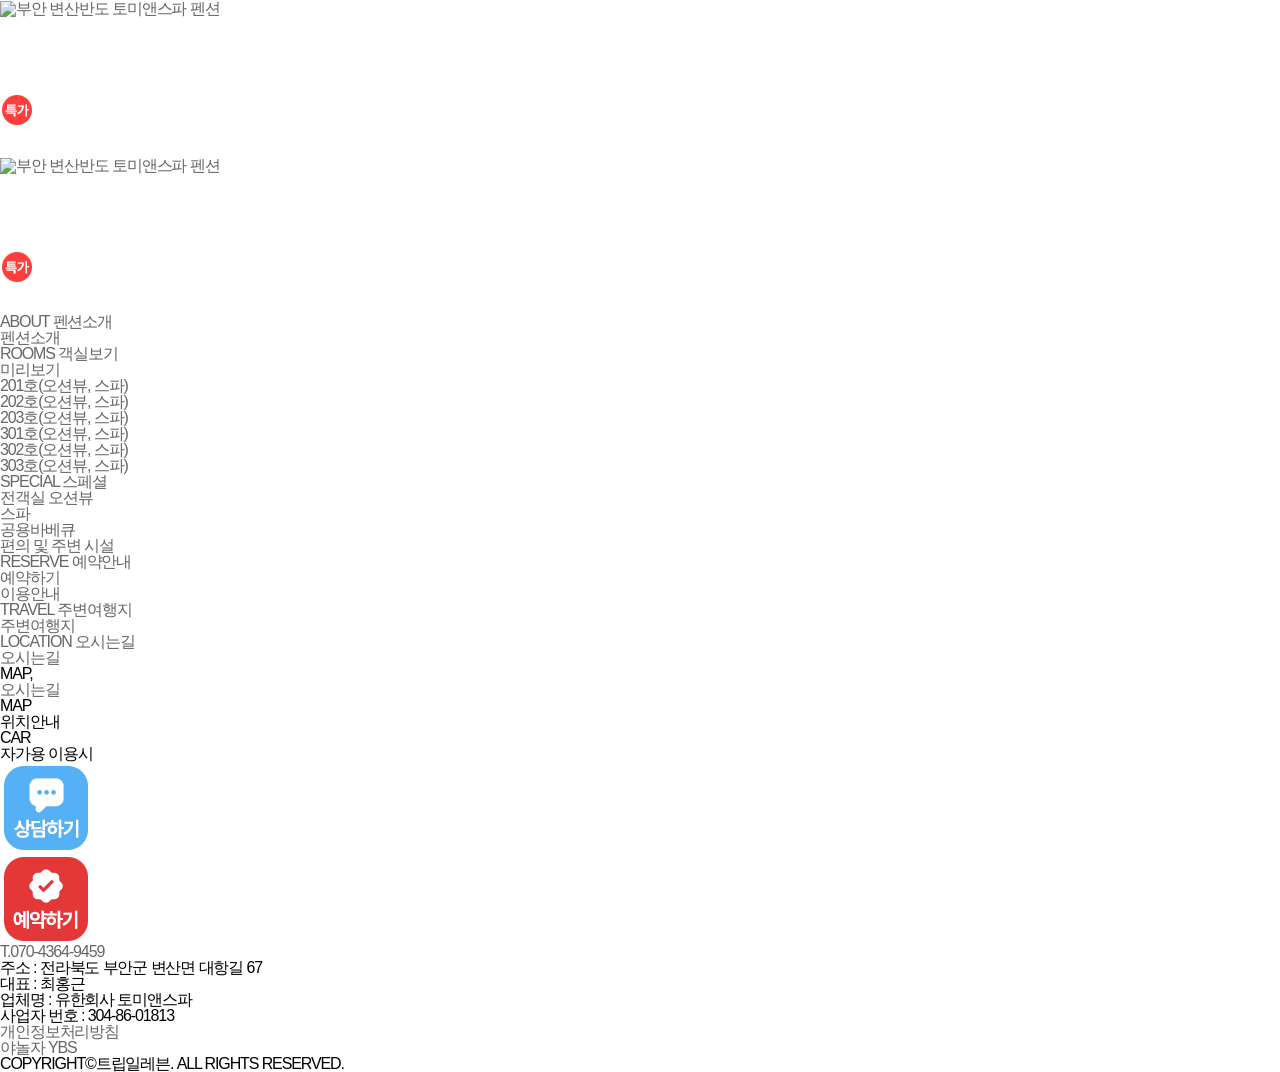
==== directions.html @ a76ca62b "Deploy site files" ====
<!doctype html>
<html lang="ko">
  <head>
    <meta charset="UTF-8" />
    <!-- 렌더 게이트: 매핑 전 placeholder 깜빡임 방지 (매핑 완료 시 페이드인) -->
    <style>
      html.tpl-loading body {
        opacity: 0;
      }
      body {
        opacity: 1;
        transition: opacity 0.3s ease;
      }
    </style>
    <script>
      document.documentElement.classList.add('tpl-loading');
      window.__tplReveal = function () {
        document.documentElement.classList.remove('tpl-loading');
      };
      setTimeout(function () {
        window.__tplReveal && window.__tplReveal();
      }, 3000);
    </script>
    <meta http-equiv="X-UA-Compatible" content="IE=edge" />
    <meta name="viewport" content="width=device-width, initial-scale=1.0" />
    <meta property="og:type" content="website" />
    <title data-page-title>부안 변산반도 토미앤스파 펜션 - 오시는길</title>
    <link rel="icon" href="data:," />
    <link rel="stylesheet" type="text/css" href="styles/theme.css" />
    <link rel="stylesheet" type="text/css" href="styles/reset.css" />
    <link rel="stylesheet" type="text/css" href="styles/style.css" />
    <link
      rel="stylesheet"
      type="text/css"
      href="//cdn.jsdelivr.net/npm/swiper@8/swiper-bundle.min.css"
    />
    <!-- Open Graph Meta Tags for Social Media -->
  <meta property="og:type" content="website" />
  <meta property="og:title" content="부안 변산반도 토미앤스파 펜션 - 오시는길" />
  <meta property="og:description" content="부안 변산 인근에 위치하였으며 스파와 오션뷰, 갯벌체럼까지 한번에 즐길 수 있는 펜션 아름다운 추억 저희 부아 토미앤스파펜션에서 만들어보세요" />
  <meta property="og:image" content="https://bookingplay-media.s3.amazonaws.com/item_images/2026/02/06/6basOYNHqvDW.jpg" />
  <meta property="og:url" content="https://tominspa.kr" />

  <!-- Twitter Card Meta Tags -->
  <meta name="twitter:card" content="summary_large_image" />
  <meta name="twitter:title" content="부안 변산반도 토미앤스파 펜션 - 오시는길" />
  <meta name="twitter:description" content="부안 변산 인근에 위치하였으며 스파와 오션뷰, 갯벌체럼까지 한번에 즐길 수 있는 펜션 아름다운 추억 저희 부아 토미앤스파펜션에서 만들어보세요" />
  <meta name="twitter:image" content="https://bookingplay-media.s3.amazonaws.com/item_images/2026/02/06/6basOYNHqvDW.jpg" />
  <meta name="naver-site-verification" content="49ccdae7a9642a6e42c9bf5f50b39ba8c0db89e0" />
  <meta name="google-site-verification" content="6MUlVNEk9xVafPJbYPnZ1T95Z6fXEZHbQU3CPbiEI2I" />
</head>

  <body oncontextmenu="return false;" onselectstart="return false" ondragstart="return false;">
    <div id="wrap">
      <div id="header-wrap"></div>

      <div id="container">
        <!-- 원본 traffic.html (오시는길).
             원본은 daum roughmap 임베드(고정 key)였으나 좌표 기반 kakao-maps-sdk 로 교체했다. -->
        <section id="content" class="sub6_1 sub_map">
          <div class="sub_visual_wide visual" data-directions-hero-bg>
            <div class="visual_title">
              <strong>MAP,</strong>
              <div class="sub_cate_wrap">
                <ul>
                  <li class="on"><a href="./directions.html">오시는길</a></li>
                </ul>
              </div>
            </div>
          </div>
          <!--// sub_visual -->

          <div class="sub_cont">
            <div class="view_cate_box">
              <div class="sub_title">
                <h3>MAP</h3>
                <p data-directions-body-title>위치안내</p>
              </div>
            </div>
            <div class="map_box sub_inner">
              <div>
                <!-- data-* 속성 : property.latitude / property.longitude -->
                <div id="kakao-map"></div>
                <!-- data-* 속성 : data-property-address (property.address) -->
                <strong data-property-address></strong>
              </div>
            </div>
            <div class="info_box">
              <dl>
                <dt class="view_cate_box">
                  <div class="sub_title">
                    <h3>CAR</h3>
                    <p data-directions-notice-title>자가용 이용시</p>
                  </div>
                </dt>
                <!-- data-* 속성 : data-directions-notice
                     pages.directions.sections[0].notice.description -->
                <dd data-directions-notice></dd>
              </dl>
            </div>
          </div>
          <!--// sub_cont -->
        </section>
      </div>

      <div id="footer-wrap"></div>
    </div>

    <script src="//cdnjs.cloudflare.com/ajax/libs/jquery/3.4.1/jquery.min.js"></script>
    <script src="//cdn.jsdelivr.net/npm/swiper@8/swiper-bundle.min.js"></script>
    <script src="js/image-helpers.js"></script>
    <script src="js/preview-handler.js"></script>
    <script src="js/data-mapper/core/base-mapper.js"></script>
    <script src="js/data-mapper/pages/header-footer-mapper.js"></script>
    <script src="js/data-mapper/pages/directions-mapper.js"></script>
    <script src="js/kakao-maps-sdk.js"></script>
    <script src="js/header-footer-loader.js"></script>
    <script src="js/common.js"></script>
    <script src="js/pages/directions.js"></script>
  </body>
</html>
---- styles/theme.css ----
/* CDN Fonts */
@import url('https://cdn.jsdelivr.net/gh/orioncactus/pretendard/dist/web/static/pretendard.min.css');
@import url('https://fonts.googleapis.com/css2?family=Noto+Serif+KR:wght@300;400;500;600;700&display=swap');
@import url('https://fonts.googleapis.com/css2?family=Noto+Sans+KR:wght@100;300;400;500;700;900&display=swap');
@import url('https://fonts.googleapis.com/css2?family=Cinzel:wght@400;500;600&display=swap');
@import url('https://fonts.googleapis.com/css2?family=Meie+Script&display=swap');

/* CSS Variables */
:root {
  --font-ko-main: 'Pretendard', sans-serif;
  --font-ko-sub: 'Pretendard', sans-serif;
  --font-en-main: 'Cinzel', serif;
  --color-primary: #EEEEEE;
  --color-secondary: #333333;
}
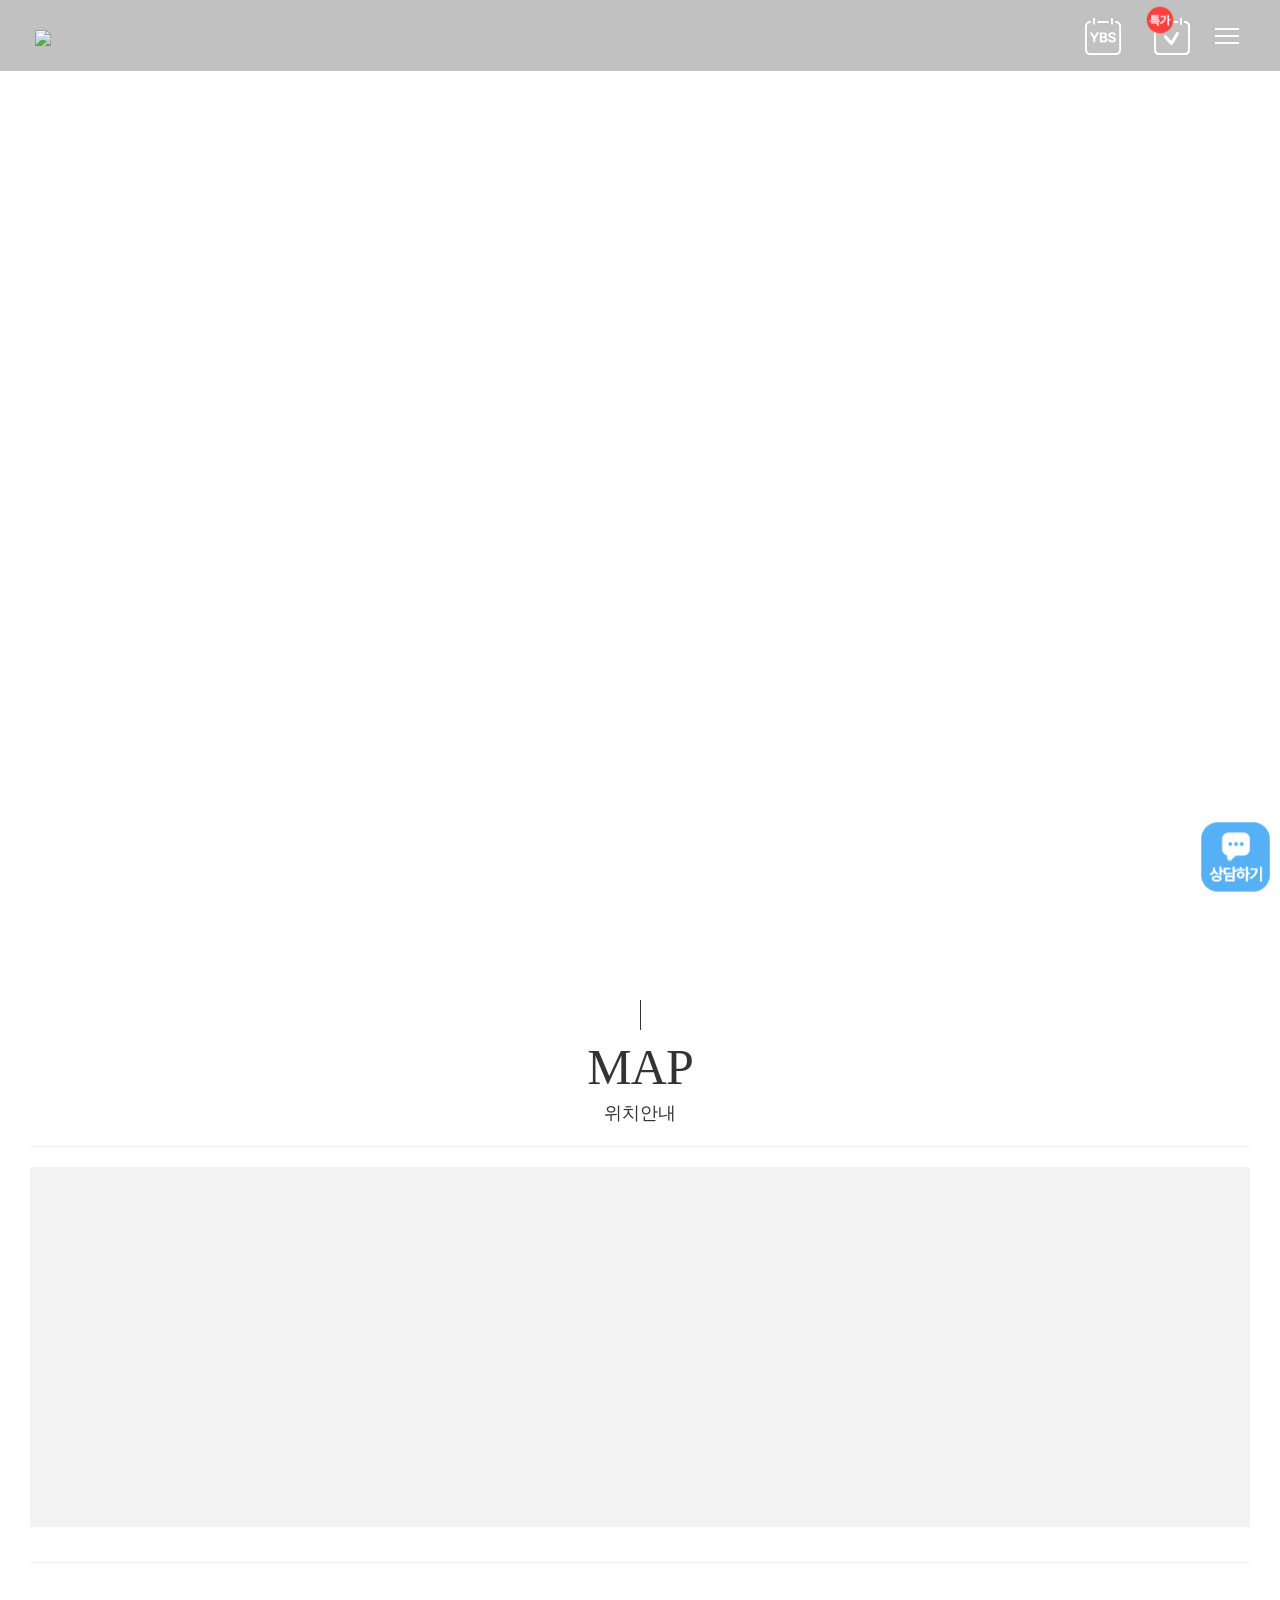
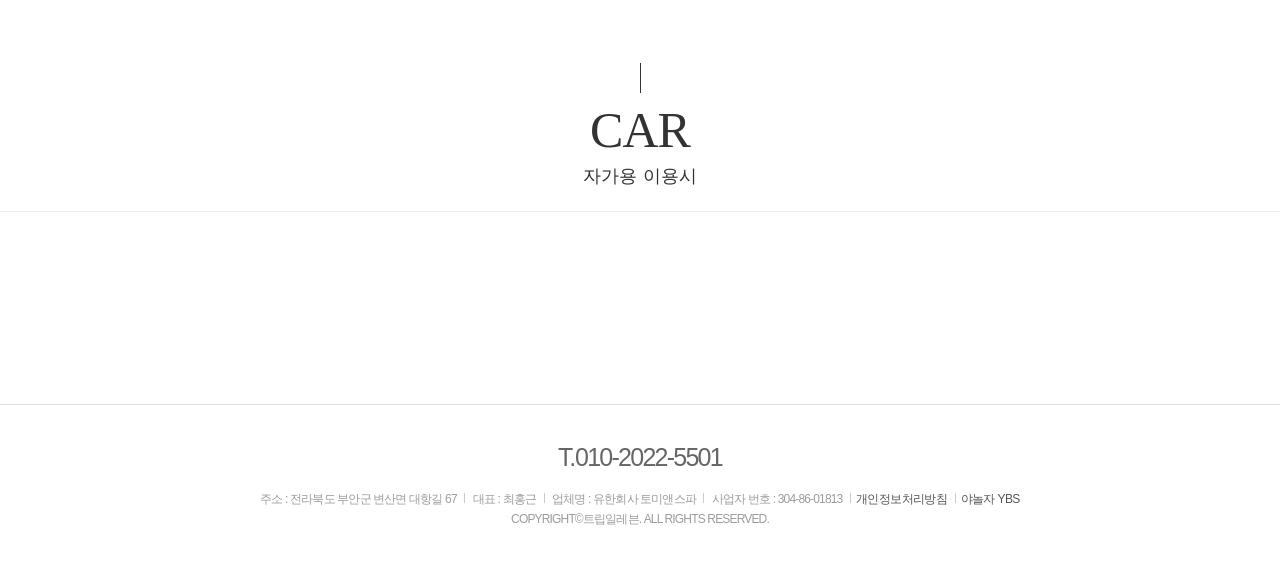
==== commit f1d4702e: "Update template code and site data" ====
--- a/directions.html
+++ b/directions.html
@@ -58,7 +58,14 @@
         <!-- 원본 traffic.html (오시는길).
              원본은 daum roughmap 임베드(고정 key)였으나 좌표 기반 kakao-maps-sdk 로 교체했다. -->
         <section id="content" class="sub6_1 sub_map">
-          <div class="sub_visual_wide visual" data-directions-hero-bg>
+          <div class="sub_visual_wide visual">
+            <!-- 원본처럼 사진 박스(.sub_visual_box)와 타이틀을 나눠야
+                 모바일에서 타이틀이 사진 아래 흰 띠로 내려간다 -->
+            <div class="sub_visual_box">
+              <!-- data-* 속성 : data-directions-hero-bg
+                   pages.directions.sections[0].hero.images[isSelected][0] -->
+              <div class="sub_visual_bg" data-directions-hero-bg></div>
+            </div>
             <div class="visual_title">
               <strong>MAP,</strong>
               <div class="sub_cate_wrap">
--- a/styles/style.css
+++ b/styles/style.css
@@ -0,0 +1,921 @@
+@charset "utf-8";
+
+/* ============================================================
+   style.css — t-template-B
+   Source design: collineps.com
+
+   Theme variables are defined in styles/theme.css:
+   - --color-primary: light section background (#faf6f0)
+   - --color-secondary: main text/accent color (#333333)
+   - --font-en-main / --font-ko-main / --font-ko-sub
+   ============================================================ */
+
+/*** 공통 ***/
+.clear:after {content:'';display:block;clear:both;}
+.dn {display:none;}
+.for_pc {display:block;}
+.for_t {display:none;}
+.for_m {display:none;}
+
+@media screen and (max-width:1023px){
+	.for_pc {display:none;}
+	.for_t {display:block;}
+	.for_m {display:none;}
+}
+@media screen and (max-width:640px){
+	.for_pc {display:none;}
+	.for_t {display:none;}
+	.for_m {display:block;}
+}
+
+/*** 레이아웃 ***/
+#wrap {min-width:280px;max-width:1920px;margin:0 auto;overflow:hidden;}
+
+/*** 상단 ***/
+.header,
+.header * {transition:all .3s;}
+.header {position:absolute;left:0;top:0;right:0;z-index:91;background:rgba(51,51,51,0.3);}
+.header .hd_inner {width:calc(100% - 70px);margin:0 auto;padding:25px 0;position:relative;box-sizing:border-box;}
+.header .hd_inner.for_pc {display:block;}
+.header .hd_inner.for_m {display:none;}
+.header .hd_inner:after {content:'';display:block;clear:both;}
+.header .logo {display:inline-block;}
+.header .logo a {font-size:0;display:block;height:100%;}
+.header .logo img {height:100%;}
+.header .logo2 {display:none;}
+.header .hd_right {position:absolute;right:0;top:50%;transform:translateY(-50%);font-size: 0;}
+.header .hd_right .hd_sns_btn,
+.header .hd_right .hd_sns_btn a,
+.header .hd_right .btn_hd_res,
+.header .hd_right .btn_menu {display:inline-block;vertical-align:middle;}
+.header .hd_right .hd_sns_btn a {font-size: 10px;color:#fff;text-align: center;text-shadow: 0px 0px 10px rgb(0 0 0 / 50%);}
+.header .hd_right .hd_sns_btn a + a {margin-left:15px;}
+.header .hd_right .hd_sns_btn a span {display:block;margin-top: 5px;letter-spacing: .1px;}
+.header .hd_right .btn_hd_res {margin-left:15px;}
+.header .hd_right .btn_hd_res img {display:block;height:100%;width:auto;}
+.header .hd_right .btn_hd_special {position:relative;}
+.header .hd_right .btn_hd_special .reser_price {display:inline-block;vertical-align:middle;width:30px;height:30px;position:absolute;left:0;top:0;z-index:2;}
+.header .hd_right .btn_hd_res:hover {text-decoration:underline;}
+.header .hd_right .btn_menu {margin-left:10px;cursor:pointer;}
+.header .hd_right .btn_menu img {height:100%;}
+/* 네이버(socialLinks.blog) 버튼 — 원본 nrbr.kr: img height 35px, a margin-right 10px
+   인스타그램(socialLinks.instagram) 버튼 — 원본에 없어 네이버 버튼과 같은 규칙을 쓴다 */
+.header .hd_right .btn_hd_naver a,
+.header .hd_right .btn_hd_insta a {margin-right:10px;}
+.header .hd_right .btn_hd_naver img,
+.header .hd_right .btn_hd_insta img {height:35px;}
+/* 카테고리 */
+.aside .btn_close {display:none;}
+.aside {}
+.aside .aisde_inner {position:fixed;right:-100%;top:0;height:100%;z-index:991;width:400px;overflow-y:auto;background:#fff;border-right:1px solid #ddd;transition:all .6s;}
+.aside.on .aisde_inner {right:0;}
+.aside .aside_box {height:100%;}
+.aside .btn_close {position:absolute;right:30px;top:30px;background-size:auto 100%;z-index:992;}
+.aside.on .btn_close {display:block;}
+.aside .aside_box {padding:100px 50px;box-sizing:border-box;}
+.aside .aside_box a {letter-spacing:.2px;}
+.aside .aside_box ul .depth1 {}
+.aside .aside_box ul .depth1 + .depth1 {margin-top:15px;}
+.aside .aside_box ul .depth1 .depth1_a {font-family:var(--font-ko-sub);font-size:30px;line-height:1.66;transition:all .25s;opacity:0.7;position:relative;color:#111;}
+.aside .aside_box ul .depth1 .depth1_a span {opacity:0;font-family:var(--font-ko-sub);display:inline-block;vertical-align:middle;font-size:15px;padding-left:10px;}
+.aside .aside_box ul .depth1 ul {width:calc(100% + 20px);margin-left:-20px;padding:0 20px;box-sizing:border-box;}
+.aside .aside_box ul .depth1 ul li {display:inline-block;vertical-align:middle;margin-left:20px;}
+.aside .aside_box ul .depth1 ul li a {font-size:14px;line-height:1.42;color:#444;opacity:.7;}
+.aside .aside_box ul .depth1:hover .depth1_a span,
+.aside .aside_box ul .depth1:hover ul li a {opacity:1;}
+
+@media screen and (max-width:1280px){
+}
+@media only screen and (max-width:1200px) {
+	.header .logo {height:45px;}
+    .header .hd_inner {width:calc(100% - 60px);padding:20px 0;}
+}
+@media only screen and (max-width:1023px) {
+	.header {background:rgba(51,51,51,0.3);position:absolute;}
+	.header .logo {height:40px;}
+	.header .hd_inner.for_pc {display:none;}
+	.header .hd_inner.for_m {display:block;}
+	.header .hd_right .btn_hd_res {height: 100%;margin-left:15px;}
+	.header .hd_right .btn_hd_special .reser_price {width:30px;height:30px;}
+    .header .hd_right .btn_menu {margin-left:5px;}
+}
+@media only screen and (max-width:860px) {
+	.header .logo {height:35px;}
+    .header .hd_inner {width:calc(100% - 30px);padding:15px 0;}
+	.header .hd_right .btn_hd_res {height:auto;}
+
+	/* 카테고리 */
+	.aside .btn_close {right:20px;top:20px;width:40px;}
+	.aside .aside_box {padding:40px 50px;}
+	.aside .aside_box ul .depth1 .depth1_a {font-size:25px;}
+}
+@media only screen and (max-width:767px) {
+
+}
+@media only screen and (max-width:640px) {
+	.header .logo {height:55px;}
+    .header .hd_inner,
+    .header.on .hd_inner {width:calc(100% - 30px);}
+    .header .hd_right .btn_menu {margin-left:0;}
+    .header .hd_right .btn_hd_res,
+    .header .hd_right .hd_sns_btn a + a {margin-left:0px;}
+
+	/* 카테고리 */
+	.aside .aisde_inner {width:100%;}
+	.aside .btn_close {right:15px;top:15px;width:27px;}
+	.aside .aside_box {padding:30px 40px;}
+	.aside .aside_box ul .depth1 .depth1_a {font-size:20px;}
+	.aside .aside_box ul .depth1 ul li a {font-size:13px;}
+}
+@media only screen and (max-width:479px) {
+	/* 카테고리 */
+    .aside {width:calc(100% - 50px);}
+}
+
+/*** 하단 ***/
+.footer_wrap {overflow:hidden;text-align:center;word-break:keep-all;padding:40px 0;border-top:1px solid #ddd;}
+.footer_wrap a {letter-spacing:-.05em;}
+.footer_wrap .footer {overflow:hidden;text-align:center;}
+.footer_wrap .footer .tel {font-size:25px;padding-bottom:20px;font-weight:400;}
+.footer_wrap .footer .address {font-size:12px;line-height:1.66;color:#9c9c9c;}
+.footer_wrap .footer .address a {color:#555;font-weight:500;}
+.footer_wrap .footer .address p {display:inline-block;}
+.footer_wrap .footer .address p + p:before {content:'';display:inline-block;width:1px;height:10px;background:#ccc;margin:0 5px;}
+.footer_wrap .copy {text-align:center;font-size:12px;line-height:1.66;color:#9c9c9c;}
+.footer_wrap .copy a {color:inherit;}
+.ft_btn_reserve.on {position:fixed; bottom:80px; right:7px; z-index:999;}
+.ft_btn_reserve.on > a > img{width:75px; height:75px}
+.ft_kakao {position:fixed;bottom: 30px;z-index: 9;background:transparent;left: 30px;width:70px;}
+.ft_kakao img {width:100%;}
+
+@media only screen and (max-width:860px) {
+	.footer_wrap .footer .address p:nth-of-type(1) {display:block;}
+}
+@media only screen and (max-width:767px) {
+	.footer_wrap {}
+	.footer_wrap .footer {}
+	.footer_wrap .footer .address p:nth-of-type(2):before {display:none;}
+	.footer_wrap .copy {}
+}
+@media only screen and (max-width:640px) {
+	.footer_wrap {padding:20px 0;}
+	.footer_wrap .footer {padding:0 15px 10px;}
+	.footer_wrap .footer .address p + p {}
+    .ft_kakao {bottom:50px;left:10px;width:55px;}
+    .ft_kakao.on {bottom:100px;}
+}
+@media only screen and (max-width:479px) {
+}
+
+/* t-template-B dynamic asset overrides */
+.header .logo .logo_text {font-family:var(--font-ko-main);font-size:26px;line-height:1.2;color:#fff;letter-spacing:-.04em;}
+.header .hd_right .btn_hd_res a {display:block;height:100%;}
+.header .hd_right .btn_menu {width:36px;height:36px;position:relative;}
+.header .hd_right .btn_menu:before,
+.header .hd_right .btn_menu:after,
+.header .hd_right .btn_menu span {content:'';display:block;position:absolute;left:6px;right:6px;height:2px;background:#fff;}
+.header .hd_right .btn_menu:before {top:10px;}
+.header .hd_right .btn_menu span {top:17px;}
+.header .hd_right .btn_menu:after {top:24px;}
+.aside .btn_close {width:32px;height:32px;}
+.aside .btn_close:before,
+.aside .btn_close:after {content:'';display:block;position:absolute;left:4px;right:4px;top:15px;height:2px;background:#111;}
+.aside .btn_close:before {transform:rotate(45deg);}
+.aside .btn_close:after {transform:rotate(-45deg);}
+.visual .main_visual_box .visual_img {width:min(72vw, 760px);text-align:center;}
+.visual .main_visual_box .visual_img strong {position:static;display:block;font-family:var(--font-ko-main);font-size:58px;text-align:center;text-shadow:0 0 18px rgb(0 0 0 / 35%);letter-spacing:-.02em;}
+.visual .main_visual_box .visual_img p {margin-top:12px;font-size:16px;line-height:1.6;color:#fff;text-align:center;text-shadow:0 0 12px rgb(0 0 0 / 45%);}
+.visual .swiper-button-next:before,
+.visual .swiper-button-prev:before {display:block;width:100%;height:100%;line-height:56px;border:1px solid rgba(255,255,255,.85);box-sizing:border-box;color:#fff;font-size:35px;text-align:center;text-shadow:0 0 8px rgb(0 0 0 / 35%);}
+.main_visual.visual .swiper-button-next:before,
+.main_visual.visual .swiper-button-prev:before,
+.sub_visual_wide.visual .swiper-button-next:before,
+.sub_visual_wide.visual .swiper-button-prev:before {display:none;}
+.visual .swiper-button-next:before {content:'\203A';}
+.visual .swiper-button-prev:before {content:'\2039';}
+.bnr_sld .spe_list .swiper-button-next:before,
+.bnr_sld .spe_list .swiper-button-prev:before {display:none;}
+.bnr_sld .spe_list .swiper-button-next:before {content:'\203A';}
+.bnr_sld .spe_list .swiper-button-prev:before {content:'\2039';}
+
+@media only screen and (max-width:1023px) {
+  .header .logo .logo_text {color:#fff;font-size:24px;}
+  .header .hd_right .btn_hd_res a {border-color:rgba(255,255,255,.75);color:#fff;}
+  .header .hd_right .btn_menu:before,
+  .header .hd_right .btn_menu:after,
+  .header .hd_right .btn_menu span {background:#fff;}
+  .visual .main_visual_box .visual_img strong {font-size:48px;}
+  .visual .main_visual_box .visual_img p {font-size:15px;}
+}
+
+@media only screen and (max-width:860px) {
+  .header .logo .logo_text {font-size:20px;}
+  .visual .main_visual_box .visual_img strong {font-size:38px;}
+  .visual .main_visual_box .visual_img p {font-size:14px;}
+}
+
+@media only screen and (max-width:640px) {
+  .visual .main_visual_box .visual_img {width:80%;}
+  .visual .main_visual_box .visual_img strong {font-size:26px;}
+  .visual .main_visual_box .visual_img p {font-size:12px;}
+}
+
+/*** 메인 ***/
+/* 메인 공통 */
+.main .inner {width:1400px;margin:0 auto;box-sizing:border-box;}
+.main .inner .inner {padding:0;}
+.main_title {padding-top:100px;text-align:center;} 
+.main_title:before {content:'';display:none;width:1px;height:30px;background:var(--color-secondary);margin:0 auto;}
+.main_title span {font-size:11px;line-height:1;letter-spacing:.01em;font-family:var(--font-ko-sub);display:block;}
+.main_title h3 {font-size:50px;line-height:1.36;color:var(--color-secondary);letter-spacing:-0.02em;font-family:var(--font-en-main);}
+.main_title p {font-size:15px;line-height:1.4;letter-spacing:.002em;color:var(--color-secondary);font-family:var(--font-ko-sub);}
+.swiper-container .swiper-button-prev,
+.swiper-container .swiper-button-next {width:auto;height:auto;cursor: pointer;opacity:1;}
+.swiper-container .swiper-button-prev:after,
+.swiper-container .swiper-button-next:after {display:none;}
+.swiper-container .swiper-button-prev img,
+.swiper-container .swiper-button-next img {display:block;width:100%;height:100%;object-fit:contain;}
+.swiper-container {overflow:hidden;}
+
+/* main_visual */
+.visual {position:relative;z-index:1;}
+.visual .main_visual_box .visual_img {position:absolute;left:50%;top:50%;transform:translate(-50%, -50%);z-index:90;}
+/* 히어로 로고 (index.essence 이미지, index-mapper mapHeroLogo). 원본처럼 원래 크기로 두고
+   좁은 화면에서는 left:50% 박스 폭(화면 절반)까지만 줄어든다 — windmillhill title.png 450 → 375 폭에서 188.
+   위 텍스트용 width(min(72vw, 760px) / 80%)를 풀어야 원본 크기가 된다 */
+.visual .main_visual_box .visual_img.hero_logo {width:auto;}
+.visual .main_visual_box .visual_img.hero_logo img {display:block;max-width:100%;height:auto;}
+.visual .main_visual_box .swiper-container,
+.visual .main_visual_box .swiper-wrapper,
+.visual .main_visual_box .swiper-slide {height:100vh;}
+.visual .main_visual_box strong {font-size:70px;line-height:1.34;letter-spacing:-0.02em;font-family:var(--font-en-main);text-align:right;display:inline-block;position:absolute;right:10%;bottom:30px;z-index:2;color:#fff;}
+.visual .swiper-button-next,
+.visual .swiper-button-prev {width:60px;height:60px;background-size:cover;z-index:20;pointer-events:auto;}
+.visual .swiper-button-next {bottom:66px;right:30px;}
+.visual .swiper-button-prev {bottom:10px;right:30px;}
+
+/* main_room */
+.room_sld_wrap {border-top:1px solid #eee;margin:50px auto 0;padding:60px 0;}
+.room_list_sld.swiper-container {width:1330px;margin: 0 auto;}
+.room_list_sld .swiper-slide {}
+.room_list_sld .swiper-slide > a {position:absolute;left:0;top:0;bottom:0;right:0;z-index:1;}
+.room_list_sld .swiper-slide > div {text-align:center;overflow:hidden;padding-bottom:75px;}
+.room_list_sld .swiper-slide .img {width:100%;height:400px;transition:all .5s;}
+.room_list_sld .swiper-slide:hover .img {transform:scale(1.1);}
+.room_list_sld .swiper-slide strong {margin-top:1.8em;line-height:1.45;font-size:22px;font-family:var(--font-ko-main);display:block;}
+.room_list_sld .swiper-slide p {font-size:15px;line-height:1.4;color:#666;font-family:var(--font-ko-sub);}
+.room_list_sld .swiper-slide .btn_more {display:inline-block;padding:0 1.8em;border:1px solid var(--color-secondary);color:var(--color-secondary);font-size:11px;line-height:3;height:3em;text-align:center;transition:all .6s;position:absolute;bottom:-100%;left:50%;transform:translateX(-50%);font-family:var(--font-ko-sub);}
+.room_list_sld .swiper-slide:hover .btn_more {bottom:30px;}
+
+/* main_bnr */
+.main_bnr {overflow:hidden;background:var(--color-primary);}
+.main_bnr .box {float:left;width:50%;}
+.main_bnr .box .main_title {padding-top:75px;}
+.main_bnr .main_title h3 {font-size:62px;line-height:1.37;font-family:var(--font-en-main);color:var(--color-secondary);}
+.main_bnr .main_title p {font-size:15px;color:var(--color-secondary);}
+.main_bnr .memories_img {overflow:hidden;margin:50px auto 0;margin-left:-3px;padding:0 17.1%;width:calc(100% + 3px);box-sizing:border-box;}
+.main_bnr .memories_img li {float:left;margin-left:3px;margin-top:3px;width:calc(50% - 3px);height:0;padding-bottom:33%;}
+.main_bnr .memories_img li:nth-of-type(1) {height:0;padding-bottom:66.5%;}
+.main_bnr .bnr_sld {position:relative;}
+.main_bnr .bnr_sld strong {font-size:20px;letter-spacing:2px;color:#fff;position:absolute;left:0;position:absolute;bottom:100px;width:100%;text-align:center;z-index:3;font-family:var(--font-en-main);}
+.main_bnr .bnr_sld .spe_list {}
+.main_bnr .bnr_sld .spe_list .swiper-slide {height:700px;}
+.main_bnr .bnr_sld .spe_list .swiper-button-next,
+.main_bnr .bnr_sld .spe_list .swiper-button-prev {width:60px;height:60px;background-size:cover;}
+.main_bnr .bnr_sld .spe_list .swiper-button-next {bottom:66px;right:30px;}
+.main_bnr .bnr_sld .spe_list .swiper-button-prev {bottom:10px;right:30px;}
+
+/* main_special */
+.main_special {}
+.main_special ul {font-size:0;margin:100px auto;max-width:1120px;text-align:center;}
+.main_special ul li {display:inline-block;vertical-align:top;width:calc(25% - 28px);margin:14px;position:relative;z-index:0;text-align:center;}
+.main_special ul li > a {position:absolute;left:0;top:0;bottom:0;right:0;z-index:1;}
+.main_special ul li .img {width:100%;height:0;padding-bottom:100%;background-size:cover;border-radius:100%;overflow:hidden;transition:all .5s;}
+.main_special ul li:hover .img {transform:scale(0.9)}
+.main_special ul li span {margin-top:1.5em;font-size:20px;line-height:1.35;color:#999;font-family:var(--font-ko-sub);display:block;}
+.main_special ul li p {font-size:20px;line-height:1.45;margin:1.5em 0;}
+/* 줄바꿈 자리 (base-mapper balanceListRows) — 현재 열 수(4 / 3)에 맞는 것만 켠다. 2열(≤640)은 그대로 */
+.main_special ul li.row-break {display:none;width:100%;height:0;margin:0;}
+@media only screen and (min-width:861px) {
+	.main_special ul li.row-break-c4 {display:block;}
+}
+@media only screen and (min-width:641px) and (max-width:860px) {
+	.main_special ul li.row-break-c3 {display:block;}
+}
+
+
+@media only screen and (max-width:1450px) {
+    /* 메인 공통 */
+    .main .inner {width:100%;padding:0 30px;}
+	
+	/* main_room */
+	.room_list_sld.swiper-container {width:calc(100% - 60px);}
+
+	/* main_bnr */
+	.main_bnr .main_title h3 {font-size:50px;}
+	.main_bnr .memories_img {padding:0 12%;}	
+}
+@media only screen and (max-width:1200px) {
+	/* main_bnr */
+	.main_bnr .memories_img {padding:0 8%;}
+}
+@media only screen and (max-width:1023px) {
+    /* 메인 공통 */
+	.main_title {padding-top:80px;} 
+	.main_title h3 {font-size:45px;}
+
+    /* main_visual */
+    .visual .main_visual_box .swiper-container,
+    .visual .main_visual_box .swiper-wrapper,
+    .visual .main_visual_box .swiper-slide {height:750px;}
+	.visual .swiper-button-next,
+	.visual .swiper-button-prev {width:50px;height:50px;}
+	.visual .swiper-button-next {bottom:55px;}
+	.visual .swiper-button-prev {bottom:10px;}
+	
+	/* main_room */
+	.room_sld_wrap {padding:50px 0 0;margin:50px 0 0;}
+	.room_list_sld .swiper-slide > div {padding-bottom:45px;}
+	.room_list_sld .swiper-slide .img {height:350px;}
+	.room_list_sld .swiper-slide:hover .img {transform:none;}
+	.room_list_sld .swiper-slide strong {font-size:20px;}
+	.room_list_sld .swiper-slide .btn_more {display:none;}
+	
+	/* main_bnr */
+	.main_bnr .box {float:inherit;width:100%;}
+	.main_bnr .box .main_title {padding-top:65px;}
+	.main_bnr .main_title h3 {font-size:40px;}
+	.main_bnr .memories_img {padding:0 20.1%;width:100%;margin:30px auto 20px;}
+	.main_bnr .bnr_sld strong {font-size:18px;}
+	.main_bnr .bnr_sld .spe_list .swiper-slide {height:600px;}
+	.main_bnr .bnr_sld .spe_list .swiper-button-next,
+	.main_bnr .bnr_sld .spe_list .swiper-button-prev {width:50px;height:50px;}
+	.main_bnr .bnr_sld .spe_list .swiper-button-next {bottom:55px;}
+	.main_bnr .bnr_sld .spe_list .swiper-button-prev {bottom:10px;}
+	
+	/* main_special */
+	.main_special ul {margin:80px auto;max-width:100%;}
+	.main_special ul li {width:calc(25% - 14px);margin:14px 7px;}
+	.main_special ul li:hover .img {transform:none;}
+	.main_special ul li span,
+	.main_special ul li p {font-size:18px;}
+}
+@media only screen and (max-width:860px) {
+    /* 메인 공통 */
+	.main_title {padding-top:60px;} 
+	.main_title span {font-size:10px;}
+	.main_title h3 {font-size:38px;}
+
+	/* main_visual */
+    .visual .main_visual_box .swiper-container,
+    .visual .main_visual_box .swiper-wrapper,
+    .visual .main_visual_box .swiper-slide {height:550px;}
+	.visual .swiper-button-next,
+	.visual .swiper-button-prev {width:40px;height:40px;right:10px;}
+	.visual .swiper-button-next {bottom:48px;}
+	.visual .swiper-button-prev {bottom:10px;}
+
+	/* main_room */
+	.room_sld_wrap {padding:40px 0 0;margin:40px 0 0;}
+	.room_list_sld .swiper-slide > div {padding-bottom:45px;}
+	.room_list_sld .swiper-slide .img {height:300px;}
+	
+	/* main_bnr */
+	.main_bnr .box .main_title {padding-top:55px;}
+	.main_bnr .main_title h3 {font-size:30px;}
+	.main_bnr .memories_img {padding:0 15%;}
+	.main_bnr .bnr_sld strong {font-size:16px;}
+	.main_bnr .bnr_sld .spe_list .swiper-slide {height:500px;}
+	.main_bnr .bnr_sld .spe_list .swiper-button-next,
+	.main_bnr .bnr_sld .spe_list .swiper-button-prev {width:40px;height:40px;right:10px;}
+	.main_bnr .bnr_sld .spe_list .swiper-button-next {bottom:48px;}
+	.main_bnr .bnr_sld .spe_list .swiper-button-prev {bottom:10px;}
+	
+	/* main_special */
+	.main_special ul {margin:60px auto;text-align:center;}
+	.main_special ul li {width:calc(33.3% - 15px);margin:15px 7.5px;}
+	.main_special ul li span,
+	.main_special ul li p {font-size:16px;}
+}
+@media only screen and (max-width:767px) {
+}
+@media only screen and (max-width:640px) {
+    /* 메인 공통 */
+    .main .inner {padding:0 20px;}
+	.main_title {padding-top:50px;} 
+	.main_title span {font-size:8px;}
+	.main_title h3 {font-size:30px;}
+	.main_title p {font-size:13px;}
+
+	/* main_visual */
+    .visual .main_visual_box .swiper-container,
+    .visual .main_visual_box .swiper-wrapper,
+    .visual .main_visual_box .swiper-slide {height: 280px;}
+	.visual .swiper-button-next,
+	.visual .swiper-button-prev {width:35px;height:35px;}
+	.visual .swiper-button-next {bottom:43px;}
+	.visual .swiper-button-prev {bottom:10px;}
+
+	/* main_room */
+	.room_sld_wrap {padding:30px 0 0;margin:30px 0 0;}
+	.room_list_sld.swiper-container {width:calc(100% - 40px);}
+	.room_list_sld .swiper-slide > div {padding-bottom:45px;}
+	.room_list_sld .swiper-slide .img {height:250px;}
+	.room_list_sld .swiper-slide strong {font-size:18px;}
+	.room_list_sld .swiper-slide p {font-size:14px;}
+	
+	/* main_bnr */
+	.main_bnr .box .main_title {padding-top:45px;}
+	.main_bnr .main_title h3 {font-size:32px;}
+	.main_bnr .memories_img {padding:0;}
+	.main_bnr .bnr_sld strong {font-size:14px;bottom:40px;}
+	.main_bnr .bnr_sld .spe_list .swiper-slide {height:400px;}
+	.main_bnr .bnr_sld .spe_list .swiper-button-next,
+	.main_bnr .bnr_sld .spe_list .swiper-button-prev {width:35px;height:35px;}
+	.main_bnr .bnr_sld .spe_list .swiper-button-next {bottom:43px;}
+	.main_bnr .bnr_sld .spe_list .swiper-button-prev {bottom:10px;}
+	
+	/* main_special */
+	.main_special ul {margin:50px auto;}
+	.main_special ul li {width:calc(50% - 15px);margin:15px 7.5px;}
+	.main_special ul li span,
+	.main_special ul li p {font-size:15px;}
+}
+@media only screen and (max-width:479px) {
+	/* main_room */
+	.room_list_sld .swiper-slide .img {height:200px;}
+
+	/* main_bnr */
+	.main_bnr .bnr_sld .spe_list .swiper-slide {height:300px;}
+}
+
+
+/*** 서브 ***/
+.sub_inner {width:1400px;margin:0 auto;box-sizing:border-box;word-break:keep-all;}
+
+/* 서브 비주얼 */
+.visual {position:relative;z-index:1;}
+.visual .sub_visual_box {}
+.visual .sub_visual_box .visual_img {position:absolute;left:50%;top:50%;transform:translate(-50%, -50%);z-index:90;}
+.visual .sub_visual_box .swiper-container,
+.visual .sub_visual_box .swiper-wrapper,
+.visual .sub_visual_box .swiper-slide {height:100vh;}
+.sub_visual_wide[data-layout-map-hero-bg],
+.visual .sub_visual_box [data-directions-hero-bg] {height:100vh;}
+
+/* 서브 카테고리 */
+.visual_title {position:absolute;right:10%;bottom:40px;z-index:5;}
+.visual_title strong {font-size:70px;line-height:1.34;letter-spacing:-0.02em;font-family:var(--font-en-main);text-align:right;display:inline-block;color:#fff;}
+.sub_cate_wrap {margin-top:30px;text-align:right;}
+.sub_cate_wrap ul {font-size:0;width:calc(100% + 20px);margin-left:-20px;padding:0 10px;box-sizing:border-box;}
+.sub_cate_wrap ul li {font-size:16px;line-height:1.42;margin-left:20px;display:inline-block;vertical-align:middle;position:relative;}
+.sub_cate_wrap ul li:before {content:'';display:inline-block;width:2px;height:2px;border-radius:100%;margin:0 5px 4px 0;background:#fff;}
+.sub_cate_wrap ul li.on:after {content:'';display:block;width:100%;height:1px;position:absolute;top:100%;left:0;background:#fff;z-index:1;}
+.sub_cate_wrap ul li a {color:#fff;}
+
+/* 서브 타이틀 */
+.sub_title {padding-top:100px;text-align:center;} 
+.sub_title:before {content:'';display:none;width:1px;height:30px;background:var(--color-secondary);margin:0 auto;}
+.sub_title span {font-size:11px;line-height:1;letter-spacing:.01em;font-family:var(--font-ko-sub);display:block;}
+.sub_title h3 {font-size:50px;line-height:1.36;color:var(--color-secondary);letter-spacing:-0.02em;text-transform: uppercase;font-family:var(--font-en-main);}
+.sub_title p {font-size:15px;line-height:1.4;margin-top:2em;letter-spacing:.002em;color:var(--color-secondary);}
+
+/* 서브 레이아웃 */
+.sub_txt_box {background:var(--color-primary);}
+.sub_txt_box .sub_title {text-align:left;}
+.sub_txt_box .box {margin:30px auto 0;padding-bottom:100px;font-size:0;}
+.sub_txt_box .box .img,
+.sub_txt_box .box .txt {display:inline-block;vertical-align:top;box-sizing:border-box;}
+.sub_txt_box .box .img {width:60%;}
+.sub_txt_box .box .img img {width:100%;}
+.sub_txt_box .box .txt {width:40%;padding-left:50px;font-size:13px;line-height:1.53;margin:3em 0 0;position:relative;letter-spacing:.02em;}
+.sub_txt_box .box .txt:before {content:'About';font-size:200px;color:#2f2f2f;position:absolute;font-family:'Meie Script', cursive;right:0;bottom:calc(100% + 30px);opacity:.1;display:block;line-height:.8;}
+.sub_txt_box .box .txt em {font-size:16px;font-weight:400;margin-bottom:10px;font-style:normal;display:block;}
+.sub_txt_box .box .txt span {display:block;font-size:11px;line-height:1.8;opacity:.5;margin-top:4.5em;letter-spacing:.02em;}
+.sub_txt_box .box .txt .btn_reserve {font-size:13px;line-height:2.92em;padding:0 1.15em;margin-top:2.3em;border:1px solid var(--color-secondary);color:var(--color-secondary);transition:all .5s;display:inline-block;}
+.sub_txt_box .box .txt .btn_reserve:hover {background:var(--color-secondary);color:#fff;}
+.sub_img_box {width:calc(100% + 30px);margin-left:-30px;margin-top:-30px;font-size:0;padding:100px 0;border-bottom:1px solid #eee;}
+.sub_img_box li {width:calc(50% - 30px);margin-left:30px;margin-top:30px;display:inline-block;vertical-align:middle;height: 0;padding-bottom: 32%;}
+.sub_img_box img {width:100%;}
+.sub_img_box.sub_inner {width:1400px;margin:0 auto;border-bottom:0;}
+
+@media only screen and (max-width:1450px) {
+    .sub_inner {width:100%;padding-left:30px;padding-right:30px;}
+
+	/* 서브 레이아웃 */
+	.sub_txt_box .box .txt:before {right:30px;font-size:170px;}
+    .sub_img_box.sub_inner {width:100%;padding-left:30px;padding-right:30px;}
+}
+@media only screen and (max-width:1200px) {
+}
+@media only screen and (max-width:1023px) {
+    /* 서브 비주얼 */
+    .visual .sub_visual_box .swiper-container,
+    .visual .sub_visual_box .swiper-wrapper,
+    .visual .sub_visual_box .swiper-slide {height:750px;}
+    .sub_visual_wide[data-layout-map-hero-bg] {height:750px;}
+    /* 오시는길: 원본은 1023px 이하에서 헤더(흰 배경) 아래로 사진이 이어진다.
+       우리 헤더는 사진 위에 겹치므로 원본의 "맨 위 → 사진 끝" 거리(헤더 80 + 사진 750)만큼 둔다 */
+    .visual .sub_visual_box [data-directions-hero-bg] {height:830px;}
+
+	/* 서브 카테고리 */
+	.visual_title {right:100px;}
+	.visual_title strong {font-size:60px;}
+	
+    /* 서브 타이틀 */
+	.sub_title {padding-top:80px;} 
+	.sub_title h3 {font-size:45px;}
+	
+	/* 서브 레이아웃 */
+	.sub_txt_box .box .txt:before {font-size:150px;}
+	.sub_txt_box .box .txt {margin-top:0;}
+	.sub_img_box {width:calc(100% + 20px);margin-left:-20px;padding:80px 0;}
+	.sub_img_box li {width:calc(50% - 20px);margin-left:20px;margin-top:20px;}
+}
+@media only screen and (max-width:860px) {
+	/* 서브 비주얼 */
+    .visual .sub_visual_box .swiper-container,
+    .visual .sub_visual_box .swiper-wrapper,
+    .visual .sub_visual_box .swiper-slide {height:550px;}
+    .sub_visual_wide[data-layout-map-hero-bg] {height:550px;}
+    /* 원본: 헤더 65 + 사진 550 */
+    .visual .sub_visual_box [data-directions-hero-bg] {height:615px;}
+
+	/* 서브 카테고리 */
+	.visual_title {right: 50px;bottom:20px;}
+	.visual_title strong {font-size:50px;}
+	.sub_cate_wrap ul li {font-size:14px;}
+	
+    /* 서브 타이틀 */
+	.sub_title {padding-top:60px;} 
+	.sub_title span {font-size:10px;}
+	.sub_title h3 {font-size:38px;}
+	
+	/* 서브 레이아웃 */
+	.sub_txt_box .box {padding-bottom:60px;}
+	.sub_txt_box .box .img,
+	.sub_txt_box .box .txt {width:50%;}
+	.sub_txt_box .box .img {}
+	.sub_txt_box .box .txt:before {font-size:100px;}
+	.sub_txt_box .box .txt em {font-size:14px;}
+	.sub_img_box {width:calc(100% + 10px);margin-left:-10px;padding:60px 0;}
+	.sub_img_box li {width:calc(50% - 10px);margin-left:10px;margin-top:10px;}
+}
+@media only screen and (max-width:767px) {
+}
+@media only screen and (max-width:640px) {
+    .sub_inner {padding-left:20px;padding-right:20px;}
+
+	/* 서브 비주얼 */
+	.visual {height: 380px;}
+	.main_visual,
+	.visual .sub_visual_box,
+	.visual .sub_visual_box	.swiper-container,
+	.visual .sub_visual_box .swiper-wrapper,
+	.visual .sub_visual_box .swiper-slide {height: 280px;}
+	.sub_visual_wide[data-layout-map-hero-bg] {height:280px;}
+	/* 오시는길: 원본(map.html)은 헤더 96 + 사진 350 다음에 흰 띠 타이틀 */
+	.sub_map .visual,
+	.sub_map .visual .sub_visual_box {height:auto;}
+	.visual .sub_visual_box [data-directions-hero-bg] {height:446px;}
+
+	/* 서브 카테고리 */
+	.visual_title {position:static;background:#fff;padding:20px 30px;text-align:right;}
+	.visual_title strong {font-size:30px;color:var(--color-secondary);}
+	.sub_cate_wrap {margin-top:10px;}
+	.sub_cate_wrap ul li a {color:var(--color-secondary);}
+	.sub_cate_wrap ul li:before,
+	.sub_cate_wrap ul li.on:after {background:var(--color-secondary);}
+
+    /* 서브 타이틀 */
+	.sub_title {padding-top:50px;} 
+	.sub_title span {font-size:8px;}
+	.sub_title h3 {font-size:30px;}
+	.sub_title p {font-size:13px;}
+	
+	/* 서브 레이아웃 */
+	.sub_txt_box .sub_title {text-align:center;}
+	.sub_txt_box .sub_inner {padding-left:0;padding-right:0;}
+	.sub_txt_box .box {padding-bottom:0;}
+	.sub_txt_box .box .img,
+	.sub_txt_box .box .txt {width:100%;}
+	.sub_txt_box .box .txt:before {display:none;}
+	.sub_txt_box .box .txt {padding:20px;margin-bottom:3.8em;}
+	.sub_txt_box .box .txt span {margin-top:2em;}
+    .sub_img_box.sub_inner {width:100%;padding-left:20px;padding-right:20px;}
+	.sub_img_box {width:100%;margin-left:0;margin-top:0;padding:50px 0;}
+	.sub_img_box li {width:100%;margin-left:0;margin-top:10px;}
+}
+@media only screen and (max-width:479px) {
+	/* 서브 카테고리 */
+	.visual_title {padding:20px 20px;}
+	.visual_title strong {font-size:24px;}
+	
+	/* 서브 레이아웃 */
+	.sub_txt_box .sub_inner {padding-left:15px;padding-right:15px;}
+	.sub_txt_box .box .txt {padding:15px;}
+	.sub_img_box {padding:30px 0;}
+}
+
+/* about */
+.sub1_2 .sub_txt_box .box .txt:before {content:'About';}
+/* main.html 은 원본 about.html + view.html 병합 페이지다.
+   2번째 블록은 원본 view.html(외부전경) 자리라 원본과 같이 'View' 로 적는다.
+   ⚠️ 블록 순서가 백오피스에서 바뀌거나 3개 이상 내려오면 이 가정이 깨진다. */
+.sub1_2 .sub_txt_box[data-block-index='1'] .box .txt:before {content:'View';}
+.sub1_2 .sub_title .main_block_title {font-family:var(--font-ko-main);text-transform:none;}
+.sub1_2 .main_closing h3 {font-family:var(--font-ko-main);text-transform:none;}
+.about_img {width:calc(100% + 30px);margin-left:-30px;font-size:0;padding:100px 0;}
+.about_img li {width:calc(25% - 30px);margin-left:30px;display:inline-block;vertical-align:middle;height: 0;padding-bottom: 26.434%;}
+.about_img li img {width:100%;}
+.sub_inner + .sub_title,
+[data-main-about-blocks] + .main_closing {margin-bottom:100px;border-top:1px solid #eee;}
+.sub_inner + .sub_title p,
+[data-main-about-blocks] + .main_closing p {font-size:18px;}
+
+@media only screen and (max-width:1450px) {
+}
+@media only screen and (max-width:1200px) {
+}
+@media only screen and (max-width:1023px) {
+	.about_img {width:calc(100% + 20px);margin-left:-20px;padding:80px 0;}
+	.about_img li {width:calc(25% - 20px);margin-left:20px;}
+	.sub_inner + .sub_title,
+	[data-main-about-blocks] + .main_closing {margin-bottom:80px;}
+
+}
+@media only screen and (max-width:860px) {
+	.about_img {width:calc(100% + 10px);margin-left:-10px;padding:60px 0;}
+	.about_img li {width:calc(25% - 10px);margin-left:10px;}
+	.sub_inner + .sub_title p,
+	[data-main-about-blocks] + .main_closing p {font-size:16px;}
+	.sub_inner + .sub_title,
+	[data-main-about-blocks] + .main_closing {margin-bottom:60px;}
+}
+@media only screen and (max-width:767px) {
+}
+@media only screen and (max-width:640px) {
+	.about_img {width:calc(100% + 10px);margin-left:-10px;margin-top:-10px;padding:50px 0;}
+	.about_img li {width:calc(50% - 10px);margin-left:10px;margin-top:10px;}
+	.sub_inner + .sub_title p,
+	[data-main-about-blocks] + .main_closing p {font-size:14px;}
+	.sub_inner + .sub_title,
+	[data-main-about-blocks] + .main_closing {margin-bottom:50px;}
+}
+@media only screen and (max-width:479px) {
+}
+
+/* view */
+.view_cate_box .sub_title:before {content:'';display:inline-block;width:1px;height:30px;background:var(--color-secondary);margin:0 auto;}
+.sub_room .view_cate_box .sub_title h3 {font-family:var(--font-ko-sub);font-weight:400;}
+/* 부대시설 상세 타이틀은 한글 시설명을 쓴다 — 객실 상세와 같은 한글 폰트 */
+.sub_special .view_cate_box .sub_title h3 {font-family:var(--font-ko-sub);font-weight:400;text-transform:none;}
+.sub_room .sub_txt_box .box .txt:before {content:"Rooms";}
+.view_cate_box .sub_cate_wrap {text-align:center;}
+.view_cate_box .sub_cate_wrap ul li a {color:var(--color-secondary);}
+.view_cate_box .sub_cate_wrap ul li:before,
+.view_cate_box .sub_cate_wrap ul li.on:after {background:var(--color-secondary);}
+.table_box {margin-top:100px;margin-bottom:100px;}
+.table_default {border-collapse:collapse;border-top:2px solid var(--color-secondary);border-bottom:2px solid #ddd;table-layout:fixed;}
+.price_table thead {font-weight:500;}
+.table_default tr {}
+.table_default th,
+.table_default td {font-size:14px;letter-spacing:-.3px;padding:10px 0;color:#333;vertical-align:middle;text-align:center;box-sizing: border-box;border-right: 1px solid #dcdcdc;border-bottom: 1px solid #dcdcdc;}
+.table_default thead th:last-of-type, 
+.table_default tbody td:last-of-type {border-right:0;}
+.table_default thead th:nth-of-type(1),
+.table_default tbody td:nth-of-type(1) {width:150px;}
+.table_default thead th:nth-of-type(3),
+.table_default tbody td:nth-of-type(3) {width:200px;}
+.table_text {font-size:14px;padding:20px 15px;color:#666;}
+.table_text li {line-height:1.5;}
+.table_text li:before {content:'';display:inline-block;vertical-align:middle;width:2px;height:2px;background:var(--color-secondary);border-radius:100%;margin-right:5px;}
+.table_text li + li {margin-top:5px;}
+.table_text strong {font-weight:500;}
+.table_box .btn_wrap {text-align:center;}
+.table_box .btn_wrap .btn_reserve {font-size:13px;line-height:2.92em;padding:0 1.15em;margin-top:2.3em;border:1px solid var(--color-secondary);color:var(--color-secondary);transition:all .5s;display:inline-block;}
+.table_box .btn_wrap .btn_reserve:hover {background:var(--color-secondary);color:#fff;}
+.sub_room .room_top {margin-top:140px;}
+.room_map {width:1400px;margin:0 auto 100px;}
+.room_map img {width:100%;}
+.room_floorplan {padding:90px 0;border-top:1px solid #e5e5e5;}
+.room_floorplan .sub_title2 {margin-bottom:35px;text-align:center;}
+.room_floorplan .sub_title2 h3 {font-family:var(--font-ko-sub);font-size:24px;font-weight:400;line-height:1.45;color:var(--color-secondary);}
+.room_floorplan .floorplan_img {text-align:center;}
+.room_floorplan .floorplan_img img {display:inline-block;max-width:100%;height:auto;}
+.layout_map_wide img + img {margin-top:40px;}
+
+@media only screen and (max-width:1450px) {
+	.room_top .box .img_r:before {right:30px;font-size:170px;}
+	.room_map {width:100%;}
+}
+@media only screen and (max-width:1200px) {
+}
+@media only screen and (max-width:1023px) {
+	.table_box {margin-top:80px;margin-bottom:80px;}
+	.price_table.for_pc {display:none;}
+	.price_table.for_m {display:block;}
+	.price_table.for_m .table_default thead th,
+	.price_table.for_m .table_default .person {background:#f8f8f8;}
+}
+@media only screen and (max-width:860px) {
+	.table_box {margin-top:60px;margin-bottom:60px;}
+	.table_default th,
+	.table_default td {font-size:13px;}
+	.table_default thead th:nth-of-type(1),
+	.table_default tbody td:nth-of-type(1) {width:100px;}
+	.table_default thead th:nth-of-type(3),
+	.table_default tbody td:nth-of-type(3) {width:auto;}
+	.room_floorplan {padding:70px 0;}
+	.room_floorplan .sub_title2 h3 {font-size:22px;}
+}
+@media only screen and (max-width:767px) {
+}
+@media only screen and (max-width:640px) {
+	.table_box {margin-top:50px;margin-bottom:50px;}
+	.sub_room .visual {height:290px;}
+	.room_floorplan {padding:50px 0;}
+	.room_floorplan .sub_title2 {margin-bottom:25px;}
+	.room_floorplan .sub_title2 h3 {font-size:20px;}
+}
+@media only screen and (max-width:479px) {
+	.table_default th,
+	.table_default td {font-size:12px;}
+	.table_default thead th:nth-of-type(1),
+	.table_default tbody td:nth-of-type(1) {width:90px;}
+	.table_text {font-size:13px;padding:10px;}
+}
+
+/* special */
+.sub_txt {text-align:center;}
+.sub_txt em {font-size:18px;margin-top:1.66em;line-height:1.44;font-weight:400;display:block;font-style:normal;}
+.sub_txt p {font-size:13px;margin-top:10px;line-height:1.5;opacity:.7;}
+.sub_special .sub_img_box ul.special_grid_count_1 li {width:calc(100% - 30px);}
+.sub_special .sub_img_box ul.special_grid_count_2 li {width:calc(50% - 30px);}
+.sub_special .sub_img_box ul.special_grid_count_3 li:nth-child(3) {width:calc(100% - 30px);}
+
+@media only screen and (max-width:1450px) {
+    .special_img.sub_inner {width:100%;padding-left:30px;padding-right:30px;}
+}
+@media only screen and (max-width:1200px) {
+}
+@media only screen and (max-width:1023px) {
+	.sub_special .sub_img_box ul.special_grid_count_1 li {width:calc(100% - 20px);}
+	.sub_special .sub_img_box ul.special_grid_count_2 li {width:calc(50% - 20px);}
+	.sub_special .sub_img_box ul.special_grid_count_3 li:nth-child(3) {width:calc(100% - 20px);}
+}
+@media only screen and (max-width:860px) {
+	.sub_special .sub_img_box ul.special_grid_count_1 li {width:calc(100% - 10px);}
+	.sub_special .sub_img_box ul.special_grid_count_2 li {width:calc(50% - 10px);}
+	.sub_special .sub_img_box ul.special_grid_count_3 li:nth-child(3) {width:calc(100% - 10px);}
+}
+@media only screen and (max-width:767px) {
+}
+@media only screen and (max-width:640px) {
+	.sub_special .visual {height:290px;}
+	/* 원본은 640 이하에서 이미지가 몇 장이든 한 줄에 한 장(.sub_img_box li width:100%)이다.
+	   위 장수별 폭 규칙이 선택자가 더 강해 2장일 때 반반으로 남던 것을 원본처럼 풀어 준다 */
+	.sub_special .sub_img_box ul[class*="special_grid_count_"] li,
+	.sub_special .sub_img_box ul.special_grid_count_3 li:nth-child(3) {width:100%;}
+}
+@media only screen and (max-width:479px) {
+}
+
+/* travel */
+.sub_travel {counter-reset:section;}
+.sub_travel .sub_title h3:after {counter-increment:section;content:"#0" counter(section);font-size:inherit;color:inherit;display:inline-block;vertical-align: bottom;margin-left: 10px;}
+.sub_travel .sub_txt_box:nth-of-type(even) {background:#fff;}
+.sub_travel .sub_txt_box .box .img {aspect-ratio:16 / 10;overflow:hidden;}
+.sub_travel .sub_txt_box .box .img img {width:100%;height:100%;object-fit:cover;}
+.sub_travel .sub_txt_box .box .txt {margin-top:9.23em;}
+.sub_travel .sub_txt_box .box .txt:before {content:'Travel';bottom:calc(100% + 40px);right:-20px;}
+.sub_travel .sub_txt_box .box .txt .btn_reserve {padding:0 1.15em;}
+
+@media only screen and (max-width:1450px) {
+	.sub_travel .sub_txt_box .box .txt:before {right:30px;}
+}
+@media only screen and (max-width:1200px) {
+}
+@media only screen and (max-width:1023px) {
+	.sub_travel .sub_txt_box .box .txt {margin-top: 4.23em;}
+}
+@media only screen and (max-width:860px) {
+	.sub_travel .sub_txt_box .box .txt {margin-top: 0em;}
+	.sub_travel .sub_txt_box .box .txt:before {bottom: calc(100% + 0px);right: 20px;}
+}
+@media only screen and (max-width:767px) {
+}
+@media only screen and (max-width:640px) {
+}
+@media only screen and (max-width:479px) {
+	.sub_travel .sub_txt_box .box .txt .btn_reserve {line-height: 1.7;padding: 7px 1.15em;}
+}
+
+/* reservation */
+.sub_reservation .sub_title p {font-size:18px;margin-top:0;}
+.info_box {padding-bottom:150px;}
+.info_box dl {}
+.info_box dl + dl {}
+.info_box dl .view_cate_box {}
+.info_box dl .view_cate_box .sub_title {}
+.info_box dl .view_cate_box .sub_title p {font-size:18px;margin-top:0;}
+.info_box dl dd {font-size:15px;line-height:1.78;font-weight: 400;margin:1.42em auto 0;padding:2.85em 1.42em 1.42em;border-top:1px solid #eee;color:#6e6e6e;word-break:keep-all;max-width:1400px;}
+.info_box dl dd em {font-style:normal;display:block;}
+
+@media only screen and (max-width:1450px) {
+	.info_box dl dd {max-width: 100%;padding:1.42em;}
+}
+@media only screen and (max-width:1200px) {
+}
+@media only screen and (max-width:1023px) {
+	.info_box {padding-bottom:100px;}
+}
+@media only screen and (max-width:860px) {
+	.info_box {padding-bottom:80px;}
+	.sub_reservation .sub_title p {font-size:16px;}
+	.info_box dl .view_cate_box .sub_title p {font-size:16px;}
+}
+@media only screen and (max-width:767px) {
+}
+@media only screen and (max-width:640px) {
+	.info_box {padding-bottom:50px;}
+}
+@media only screen and (max-width:479px) {
+}
+
+/* map */
+.sub_map .sub_title p {font-size:18px;margin-top:0;}
+.map_box {margin:20px auto 0;}
+.map_box .root_daum_roughmap {width:100% !important;}
+.map_box #kakao-map {width:100%;height:360px;background:#f3f3f3;}
+.map_box > div {padding:20px 0;border:1px solid #eee;border-width:1px 0;}
+.map_box > div strong {font-size:20px;line-height:1.5;padding-top: .75em;font-weight: 400;display:block;font-family: var(--font-ko-main);text-align:center;}
+.sub_map .info_box dl dd {text-align: left;}
+.sub_map .info_box dl dd b {font-weight:600;}
+
+@media only screen and (max-width:1450px) {
+}
+@media only screen and (max-width:1200px) {
+}
+@media only screen and (max-width:1023px) {
+}
+@media only screen and (max-width:860px) {
+	.sub_map .sub_title p {font-size:16px;}
+	.info_box dl .view_cate_box .sub_title p {font-size:16px;}
+}
+@media only screen and (max-width:767px) {
+}
+@media only screen and (max-width:640px) {
+}
+@media only screen and (max-width:479px) {
+}
+
+/* ============================================================
+   우측 하단 플로팅 버튼 — 상담하기 + 예약하기
+   ============================================================ */
+
+/* 예약하기(bottom:80px) 아래에 깔린다.
+   ⚠️ 노출 여부는 매퍼가 정한다 — 총판A(`partnerType === 'distributor_a'`)이고
+      `tripPropertyId` 가 있을 때만 뜬다. PC·모바일 모두 해당한다. */
+#talk_custom_button {
+  position: fixed;
+  right: 7px;
+  bottom: 6px;
+  cursor: pointer;
+  z-index: 999;
+}
+
+#talk_custom_button img {
+  width: 75px;
+  height: 75px;
+  display: block;
+}
+
+/* ⚠️ 상담하기가 빠지면(총판B / 판매대행 / tripPropertyId 없음) 예약하기 아래가
+   빈 채로 떠 있게 된다. 매퍼가 루트에 찍는 `data-consult` 로 바닥에 붙인다.
+   예약하기 자체는 파트너 타입과 무관하게 `.for_m` 미디어쿼리로만 갈린다. */
+[data-consult='off'] .ft_btn_reserve.on {
+  bottom: 6px;
+}
+
+/* ── 푸터 농어촌민박사업자 이미지 (템플릿 확장) ─────────────────────
+   customFields.footer.ruralStayMark 가 있을 때만 매퍼가 노출한다(마크업 기본 숨김).
+   푸터 맨 위(전화번호 위) 가운데. 세로형(마크 + 신고번호 박스)이라 폭을 고정(PC 180px / 모바일 160px)하고
+   높이는 비율에 맡긴다. 신고번호가 읽히도록 모바일에서도 160px 아래로 줄이지 않는다. */
+.footer_wrap .footer .ft_rural_stay_mark_wrap {
+  display: flex;
+  justify-content: center;
+  padding: 0 0 16px;
+}
+.footer_wrap .footer .ft_rural_stay_mark {
+  display: block;
+  width: 180px;
+  height: auto;
+  max-width: 100%;
+  object-fit: contain;
+}
+@media only screen and (max-width: 767px) {
+  .footer_wrap .footer .ft_rural_stay_mark {
+    width: 160px;
+  }
+}
